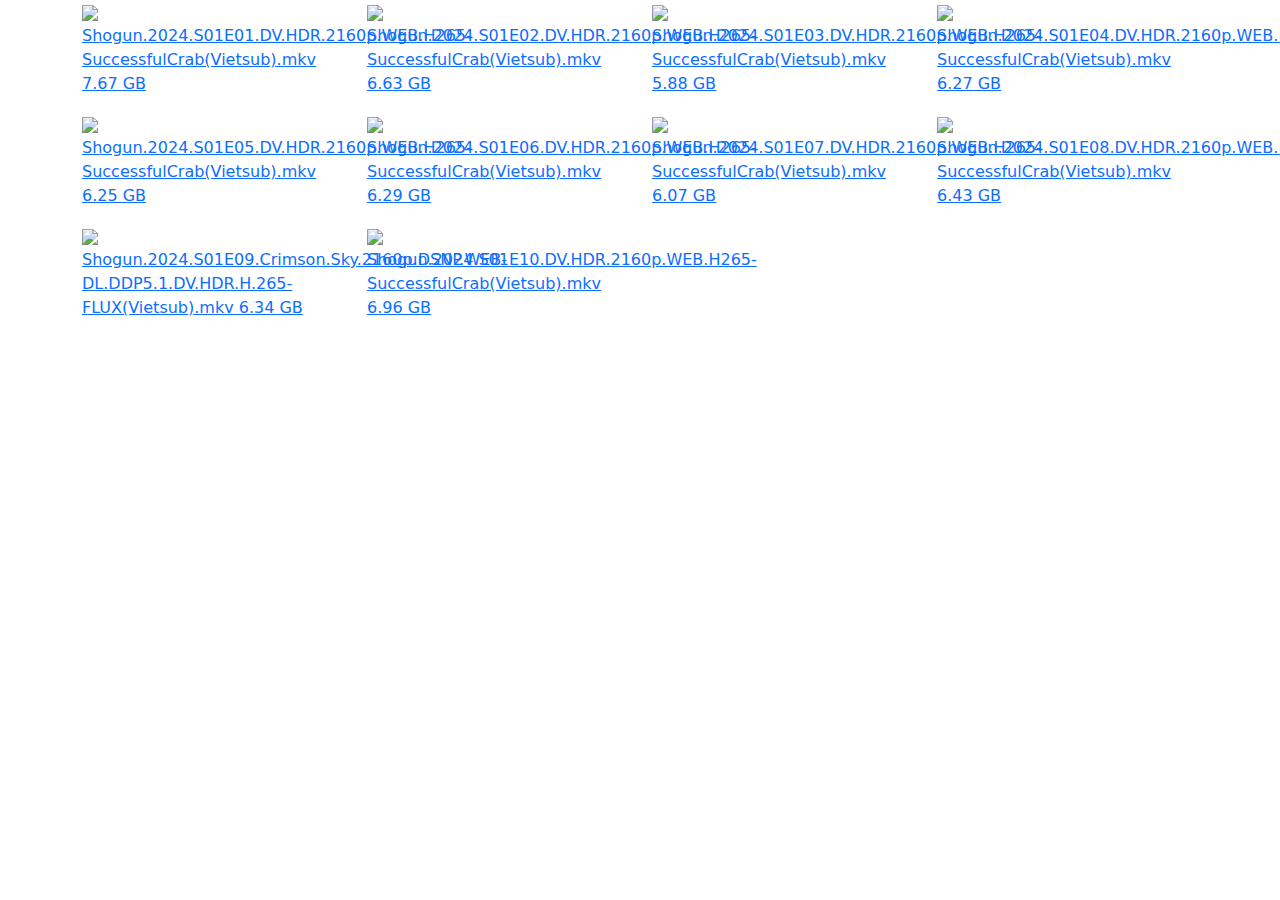
==== index2.html @ 7d9b2b4a "Add files via upload" ====
<!DOCTYPE html>
<html lang="en">
<head>
    <meta charset="UTF-8">
    <meta name="viewport" content="width=device-width, initial-scale=1.0">
    <title>Document</title>
    <link href="https://cdn.jsdelivr.net/npm/bootstrap@5.3.3/dist/css/bootstrap.min.css" rel="stylesheet" integrity="sha384-QWTKZyjpPEjISv5WaRU9OFeRpok6YctnYmDr5pNlyT2bRjXh0JMhjY6hW+ALEwIH" crossorigin="anonymous">
    <style>
        h2.title{
            font-size:16px
        }
        .col-3 {
            padding: 0 12px;
        }
        img {
            max-width: 100%;
        }
    </style>
</head>
<body>
    <div class="container">
        <div class="row">
            <div class="col-3">
            <a href="http://getlink.fshare.uk:8585/movies?id=APFSD6JXQLHD7JS6" target="_blank">
                <img src ="https://image.tmdb.org/t/p/w600_and_h900_bestv2/7O4iVfOMQmdCSxhOg1WnzG1AgYT.jpg" />
                <p>
                Shogun.2024.S01E01.DV.HDR.2160p.WEB.H265-SuccessfulCrab(Vietsub).mkv 7.67 GB
                </p>
            </a>
            </div>

            <div class="col-3">
            <a href="http://getlink.fshare.uk:8585/movies?id=11PAZV3J874MJL5J" target="_blank">
                <img src ="https://image.tmdb.org/t/p/w600_and_h900_bestv2/7O4iVfOMQmdCSxhOg1WnzG1AgYT.jpg" />
                <p>
                Shogun.2024.S01E02.DV.HDR.2160p.WEB.H265-SuccessfulCrab(Vietsub).mkv 6.63 GB
                </p>
            </a>
            </div>

            <div class="col-3">
            <a href="http://getlink.fshare.uk:8585/movies?id=8PLLYRLHCYJHL981" target="_blank">
                <img src ="https://image.tmdb.org/t/p/w600_and_h900_bestv2/7O4iVfOMQmdCSxhOg1WnzG1AgYT.jpg" />
                <p>
                Shogun.2024.S01E03.DV.HDR.2160p.WEB.H265-SuccessfulCrab(Vietsub).mkv 5.88 GB
                </p>
            </a>
            </div>

            <div class="col-3">
            <a href="http://getlink.fshare.uk:8585/movies?id=7L6R2OYIE7HK4LDR" target="_blank">
                <img src ="https://image.tmdb.org/t/p/w600_and_h900_bestv2/7O4iVfOMQmdCSxhOg1WnzG1AgYT.jpg" />
                <p>
                Shogun.2024.S01E04.DV.HDR.2160p.WEB.H265-SuccessfulCrab(Vietsub).mkv 6.27 GB
                </p>
            </a>
            </div>

            <div class="col-3">
            <a href="http://getlink.fshare.uk:8585/movies?id=OW97XU5WWKT4TIS9" target="_blank">
                <img src ="https://image.tmdb.org/t/p/w600_and_h900_bestv2/7O4iVfOMQmdCSxhOg1WnzG1AgYT.jpg" />
                <p>
                Shogun.2024.S01E05.DV.HDR.2160p.WEB.H265-SuccessfulCrab(Vietsub).mkv 6.25 GB
                </p>
            </a>
            </div>

            <div class="col-3">
            <a href="http://getlink.fshare.uk:8585/movies?id=GLEVYWF679F3" target="_blank">
                <img src ="https://image.tmdb.org/t/p/w600_and_h900_bestv2/7O4iVfOMQmdCSxhOg1WnzG1AgYT.jpg" />
                <p>
                Shogun.2024.S01E06.DV.HDR.2160p.WEB.H265-SuccessfulCrab(Vietsub).mkv 6.29 GB
                </p>
            </a>
            </div>

            <div class="col-3">
            <a href="http://getlink.fshare.uk:8585/movies?id=BMZQHWS2JAJJ" target="_blank">
                <img src ="https://image.tmdb.org/t/p/w600_and_h900_bestv2/7O4iVfOMQmdCSxhOg1WnzG1AgYT.jpg" />
                <p>
                Shogun.2024.S01E07.DV.HDR.2160p.WEB.H265-SuccessfulCrab(Vietsub).mkv 6.07 GB
                </p>
            </a>
            </div>

            <div class="col-3">
            <a href="http://getlink.fshare.uk:8585/movies?id=HPUR4X5K5R57" target="_blank">
                <img src ="https://image.tmdb.org/t/p/w600_and_h900_bestv2/7O4iVfOMQmdCSxhOg1WnzG1AgYT.jpg" />
                <p>
                Shogun.2024.S01E08.DV.HDR.2160p.WEB.H265-SuccessfulCrab(Vietsub).mkv 6.43 GB
                </p>
            </a>
            </div>

            <div class="col-3">
            <a href="http://getlink.fshare.uk:8585/movies?id=CCDNSTFD9YSS" target="_blank">
                <img src ="https://image.tmdb.org/t/p/w600_and_h900_bestv2/7O4iVfOMQmdCSxhOg1WnzG1AgYT.jpg" />
                <p>
                Shogun.2024.S01E09.Crimson.Sky.2160p.DSNP.WEB-DL.DDP5.1.DV.HDR.H.265-FLUX(Vietsub).mkv 6.34 GB
                </p>
            </a>
            </div>

            <div class="col-3">
            <a href="http://getlink.fshare.uk:8585/movies?id=DCA8XQMO8U9H" target="_blank">
                <img src ="https://image.tmdb.org/t/p/w600_and_h900_bestv2/7O4iVfOMQmdCSxhOg1WnzG1AgYT.jpg" />
                <p>
                Shogun.2024.S01E10.DV.HDR.2160p.WEB.H265-SuccessfulCrab(Vietsub).mkv 6.96 GB
                </p>
            </a>
        </div>
        </div>
    </div>
</body>
</html>
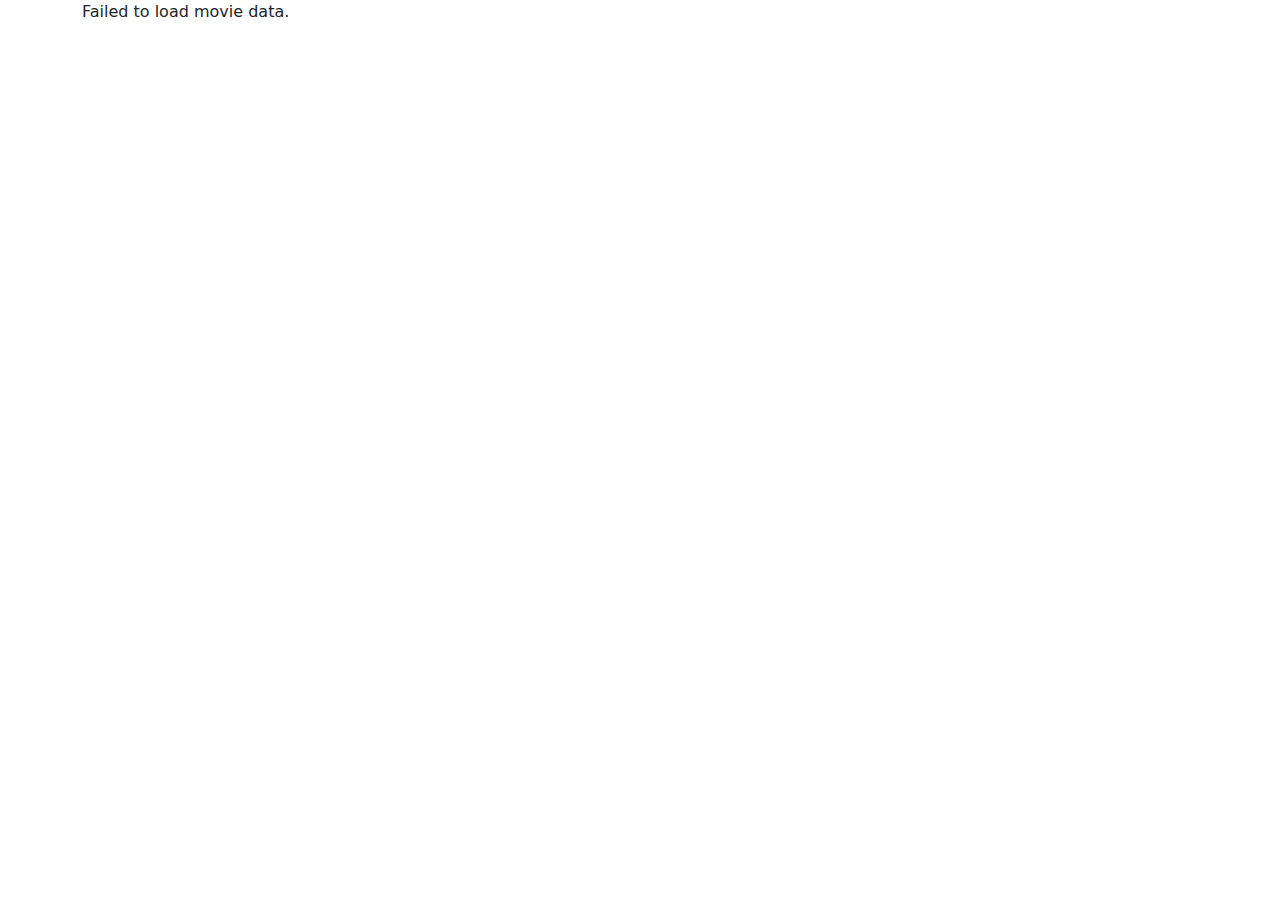
==== commit f59a435f: "Update index2.html" ====
--- a/index2.html
+++ b/index2.html
@@ -6,110 +6,74 @@
     <title>Document</title>
     <link href="https://cdn.jsdelivr.net/npm/bootstrap@5.3.3/dist/css/bootstrap.min.css" rel="stylesheet" integrity="sha384-QWTKZyjpPEjISv5WaRU9OFeRpok6YctnYmDr5pNlyT2bRjXh0JMhjY6hW+ALEwIH" crossorigin="anonymous">
     <style>
-        h2.title{
-            font-size:16px
+        h3.title{
+            font-size:16px;
+            margin-top: 10px;
         }
         .col-3 {
             padding: 0 12px;
+            margin-bottom:20px;
         }
         img {
             max-width: 100%;
         }
     </style>
+    <script src="https://code.jquery.com/jquery-3.6.0.min.js"></script>
 </head>
 <body>
-    <div class="container">
-        <div class="row">
-            <div class="col-3">
-            <a href="http://getlink.fshare.uk:8585/movies?id=APFSD6JXQLHD7JS6" target="_blank">
-                <img src ="https://image.tmdb.org/t/p/w600_and_h900_bestv2/7O4iVfOMQmdCSxhOg1WnzG1AgYT.jpg" />
-                <p>
-                Shogun.2024.S01E01.DV.HDR.2160p.WEB.H265-SuccessfulCrab(Vietsub).mkv 7.67 GB
-                </p>
-            </a>
-            </div>
-
-            <div class="col-3">
-            <a href="http://getlink.fshare.uk:8585/movies?id=11PAZV3J874MJL5J" target="_blank">
-                <img src ="https://image.tmdb.org/t/p/w600_and_h900_bestv2/7O4iVfOMQmdCSxhOg1WnzG1AgYT.jpg" />
-                <p>
-                Shogun.2024.S01E02.DV.HDR.2160p.WEB.H265-SuccessfulCrab(Vietsub).mkv 6.63 GB
-                </p>
-            </a>
-            </div>
-
-            <div class="col-3">
-            <a href="http://getlink.fshare.uk:8585/movies?id=8PLLYRLHCYJHL981" target="_blank">
-                <img src ="https://image.tmdb.org/t/p/w600_and_h900_bestv2/7O4iVfOMQmdCSxhOg1WnzG1AgYT.jpg" />
-                <p>
-                Shogun.2024.S01E03.DV.HDR.2160p.WEB.H265-SuccessfulCrab(Vietsub).mkv 5.88 GB
-                </p>
-            </a>
-            </div>
-
-            <div class="col-3">
-            <a href="http://getlink.fshare.uk:8585/movies?id=7L6R2OYIE7HK4LDR" target="_blank">
-                <img src ="https://image.tmdb.org/t/p/w600_and_h900_bestv2/7O4iVfOMQmdCSxhOg1WnzG1AgYT.jpg" />
-                <p>
-                Shogun.2024.S01E04.DV.HDR.2160p.WEB.H265-SuccessfulCrab(Vietsub).mkv 6.27 GB
-                </p>
-            </a>
-            </div>
-
-            <div class="col-3">
-            <a href="http://getlink.fshare.uk:8585/movies?id=OW97XU5WWKT4TIS9" target="_blank">
-                <img src ="https://image.tmdb.org/t/p/w600_and_h900_bestv2/7O4iVfOMQmdCSxhOg1WnzG1AgYT.jpg" />
-                <p>
-                Shogun.2024.S01E05.DV.HDR.2160p.WEB.H265-SuccessfulCrab(Vietsub).mkv 6.25 GB
-                </p>
-            </a>
-            </div>
-
-            <div class="col-3">
-            <a href="http://getlink.fshare.uk:8585/movies?id=GLEVYWF679F3" target="_blank">
-                <img src ="https://image.tmdb.org/t/p/w600_and_h900_bestv2/7O4iVfOMQmdCSxhOg1WnzG1AgYT.jpg" />
-                <p>
-                Shogun.2024.S01E06.DV.HDR.2160p.WEB.H265-SuccessfulCrab(Vietsub).mkv 6.29 GB
-                </p>
-            </a>
-            </div>
-
-            <div class="col-3">
-            <a href="http://getlink.fshare.uk:8585/movies?id=BMZQHWS2JAJJ" target="_blank">
-                <img src ="https://image.tmdb.org/t/p/w600_and_h900_bestv2/7O4iVfOMQmdCSxhOg1WnzG1AgYT.jpg" />
-                <p>
-                Shogun.2024.S01E07.DV.HDR.2160p.WEB.H265-SuccessfulCrab(Vietsub).mkv 6.07 GB
-                </p>
-            </a>
-            </div>
-
-            <div class="col-3">
-            <a href="http://getlink.fshare.uk:8585/movies?id=HPUR4X5K5R57" target="_blank">
-                <img src ="https://image.tmdb.org/t/p/w600_and_h900_bestv2/7O4iVfOMQmdCSxhOg1WnzG1AgYT.jpg" />
-                <p>
-                Shogun.2024.S01E08.DV.HDR.2160p.WEB.H265-SuccessfulCrab(Vietsub).mkv 6.43 GB
-                </p>
-            </a>
-            </div>
-
-            <div class="col-3">
-            <a href="http://getlink.fshare.uk:8585/movies?id=CCDNSTFD9YSS" target="_blank">
-                <img src ="https://image.tmdb.org/t/p/w600_and_h900_bestv2/7O4iVfOMQmdCSxhOg1WnzG1AgYT.jpg" />
-                <p>
-                Shogun.2024.S01E09.Crimson.Sky.2160p.DSNP.WEB-DL.DDP5.1.DV.HDR.H.265-FLUX(Vietsub).mkv 6.34 GB
-                </p>
-            </a>
-            </div>
-
-            <div class="col-3">
-            <a href="http://getlink.fshare.uk:8585/movies?id=DCA8XQMO8U9H" target="_blank">
-                <img src ="https://image.tmdb.org/t/p/w600_and_h900_bestv2/7O4iVfOMQmdCSxhOg1WnzG1AgYT.jpg" />
-                <p>
-                Shogun.2024.S01E10.DV.HDR.2160p.WEB.H265-SuccessfulCrab(Vietsub).mkv 6.96 GB
-                </p>
-            </a>
-        </div>
-        </div>
-    </div>
+    <div class="container" id="movies">Loading movies...</div>
+    <script>
+    // Function to render the movie data
+    function renderMovies(data) {
+        const moviesContainer = $('#movies');
+        moviesContainer.empty(); // Clear the loading text
+    
+        data.forEach(movie => {
+            const movieDiv = $(`
+                <div class="movie row">
+                <div class="col-3">
+                    <img src="${movie.info.poster}" alt="${movie.name} poster">
+                </div>
+                <div class="col-9">
+                    <h3 class="title">${movie.name}</h3>
+                    <p>${movie.info.plot}</p>
+                    </div>
+                </div>
+            `);
+    
+            movie.seasons.forEach(season => {
+                const seasonDiv = $(`<div class="season"><h4>Season ${season.season}</h4></div>`);
+    
+                season.episodes.forEach(episode => {
+                    const episodeDiv = $(`
+                        <div class="episode">
+                            <p>Episode ${episode.episode}: <a href="${episode.video}" target="_blank">${episode.name}</a></p>
+                        </div>
+                    `);
+    
+                    seasonDiv.append(episodeDiv);
+                });
+    
+                movieDiv.append(seasonDiv);
+            });
+    
+            moviesContainer.append(movieDiv);
+        });
+    }
+    
+    // Fetch JSON data from the provided URL
+    $.ajax({
+        url: 'http://fs.fshare.uk:5244/d/movies/DataMovies/ThuvienCine/thuviencine_movies_extract_full_new_convert.json',
+        method: 'GET',
+        dataType: 'json',
+        success: function(data) {
+            renderMovies(data);
+        },
+        error: function() {
+            $('#movies').text('Failed to load movie data.');
+        }
+    });
+    
+    </script>
 </body>
-</html>+</html>
